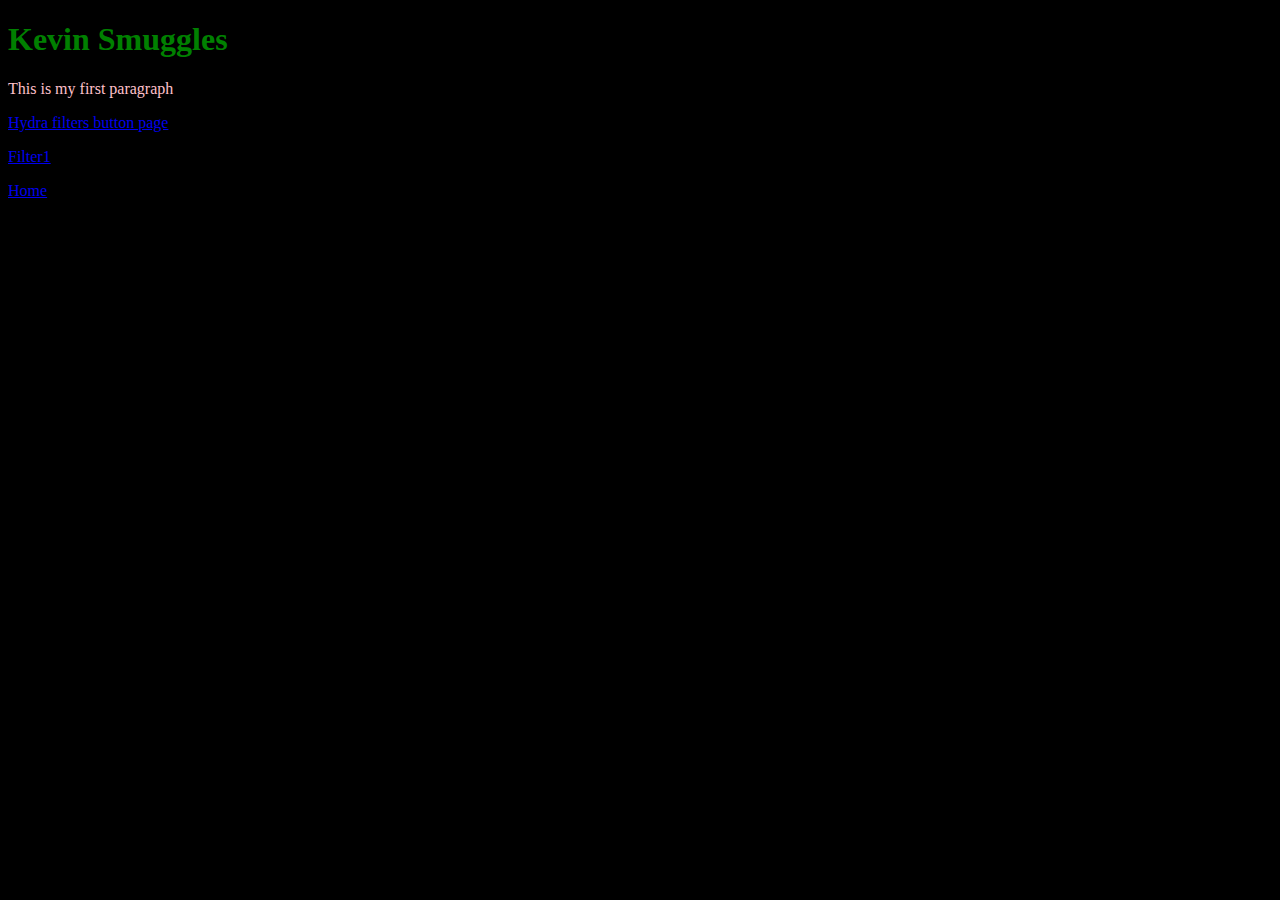
==== index.html @ 2b7dcae6 "Update index.html" ====
<!DOCTYPE html>
<html lang="en" dir="ltr">
  <head>
    <meta charset="utf-8">
    <link rel="stylesheet" href="styles.css">
    <title> Koin Smuglos</title>
  </head>
  <body>
    <h1>Kevin Smuggles</h1>
    <p>This is my first paragraph</p>
    <!---<p><a href="tales.html">Lil tales</a></p>--->
    <p><a href="hydrabuttons.html">Hydra filters button page</a></p>
    <p><a class="btn btn-large btn-primary" href="https://hydra.ojack.xyz/?code=[base64]%3D">Filter1</a></p>
    <div><a class="btn btn-large" href="https://hydra.ojack.xyz/?code=b3NjKCkub3V0KCk%3D">Home</a></div>
    <!---<div class="box">
      <p class="bossy-text">I will make it hipsterish</p>
    </div>
    <div class="photo">
      <img src="img/logo.jpg" alt="Koin Smuglos" style="width:50%">
      <p>not a logo</p>
    </div>
    <p>Perhaps there'll be a way to make this less vertical. Ammòdo</p>
    <div class="gif">
      <img src="img/b.gif" alt="Magnetic field" widht="267" height="200">
      <p>Taken from the video lesson on superconductivity by A. Leitner</p>
    </div>
    <div>
      
    </div>--->
  </body>
</html>
---- styles.css ----
body {
    background-color: black;
  }
  h1 {
    color: green;
  }
  h2 {
    color: silver;
  }
  p {
    color: pink;
  }
  .tales {
    background-color: white
    border-style:dashed;
    border-color: fuchsia;
  }
  .box {
    border-style:groove;
    border-color: silver;
    border-width: 5px;
    text-align: center;
  }
  .bossy-text {
    font-family: monospace;
    font-size: 20px;
    margin: 10px 20px 10px 10px;
    color: blue;
    background-color: #9ce354;
    margin: 50px ;
  }
  .photo {
    border: 10px;
    border-color: silver;
    border-style: dotted;
    align: center;
  }
  .gif {
    border-style: dotted;
    border-color: red;

  }
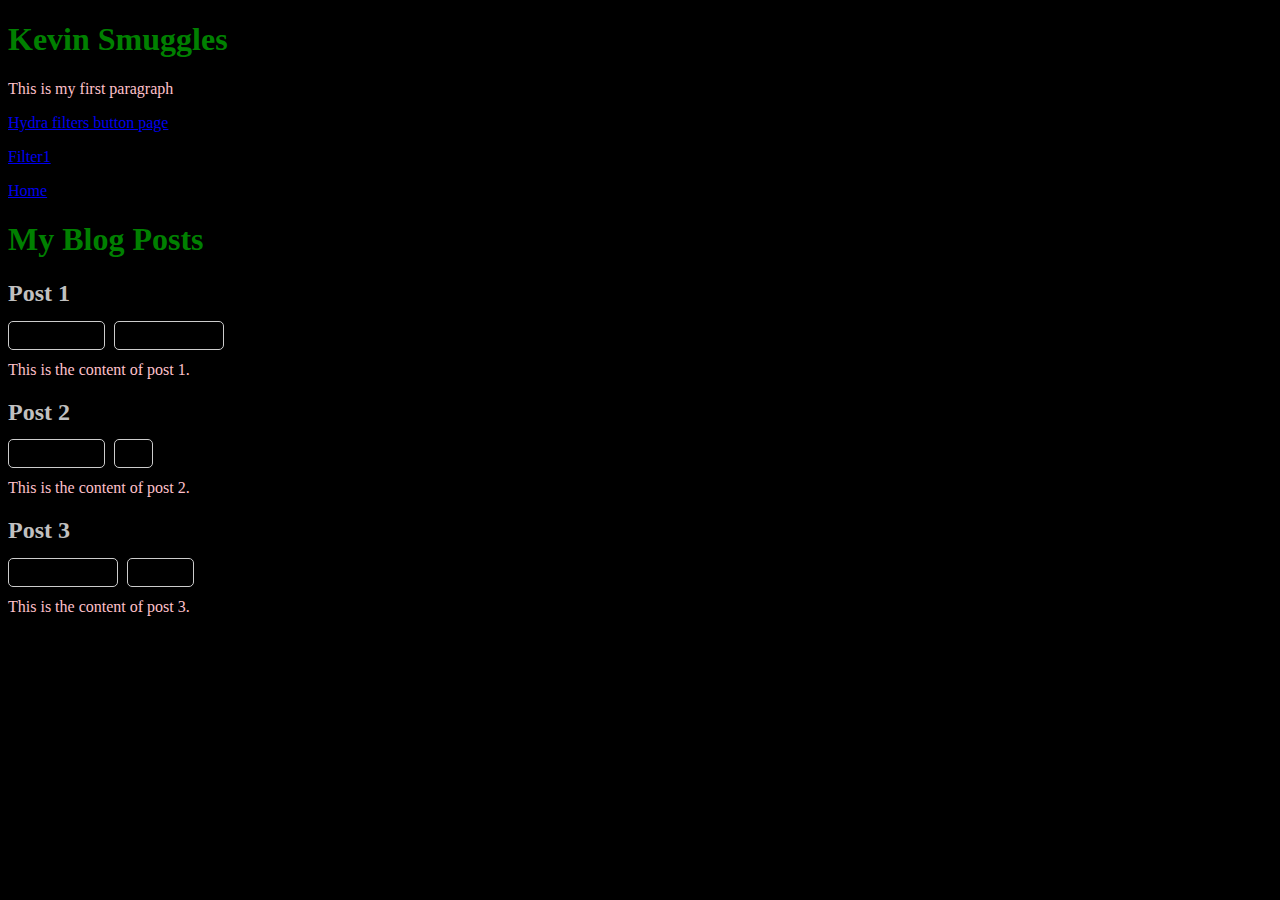
==== commit 42037b50: "first commit" ====
--- a/index.html
+++ b/index.html
@@ -3,7 +3,7 @@
   <head>
     <meta charset="utf-8">
     <link rel="stylesheet" href="styles.css">
-    <title> Koin Smuglos</title>
+    <title> Kevin Smuggles</title>
   </head>
   <body>
     <h1>Kevin Smuggles</h1>
@@ -11,7 +11,38 @@
     <!---<p><a href="tales.html">Lil tales</a></p>--->
     <p><a href="hydrabuttons.html">Hydra filters button page</a></p>
     <p><a class="btn btn-large btn-primary" href="https://hydra.ojack.xyz/?code=[base64]%3D">Filter1</a></p>
-    <div><a class="btn btn-large" href="https://hydra.ojack.xyz/?code=b3NjKCkub3V0KCk%3D">Home</a></div>
+    <div><a class="btn btn-large" href="https://hydra.ojack.xyz/?code=b3NjKCkub3V0KCk%3D">Home</a></div> 
+    <h1>My Blog Posts</h1>
+
+    <!--da qui sezione copiata per blog posts-->
+<div id="posts">
+  <div class="post">
+    <h2>Post 1</h2>
+    <div class="tags">
+      <span class="tag" data-tag="technology">Technology</span>
+      <span class="tag" data-tag="programming">Programming</span>
+    </div>
+    <p>This is the content of post 1.</p>
+  </div>
+
+  <div class="post">
+    <h2>Post 2</h2>
+    <div class="tags">
+      <span class="tag" data-tag="technology">Technology</span>
+      <span class="tag" data-tag="ai">AI</span>
+    </div>
+    <p>This is the content of post 2.</p>
+  </div>
+
+  <div class="post">
+    <h2>Post 3</h2>
+    <div class="tags">
+      <span class="tag" data-tag="programming">Programming</span>
+      <span class="tag" data-tag="python">Python</span>
+    </div>
+    <p>This is the content of post 3.</p>
+  </div>
+</div>
     <!---<div class="box">
       <p class="bossy-text">I will make it hipsterish</p>
     </div>
--- a/styles.css
+++ b/styles.css
@@ -10,8 +10,15 @@
   p {
     color: pink;
   }
+  .tag {
+    margin-right: 5px;
+    padding: 5px 10px;
+    border: 1px solid #ccc;
+    border-radius: 5px;
+    cursor: pointer;
+  }
   .tales {
-    background-color: white
+    background-color: white;
     border-style:dashed;
     border-color: fuchsia;
   }
@@ -33,7 +40,7 @@
     border: 10px;
     border-color: silver;
     border-style: dotted;
-    align: center;
+    text-align: center;
   }
   .gif {
     border-style: dotted;
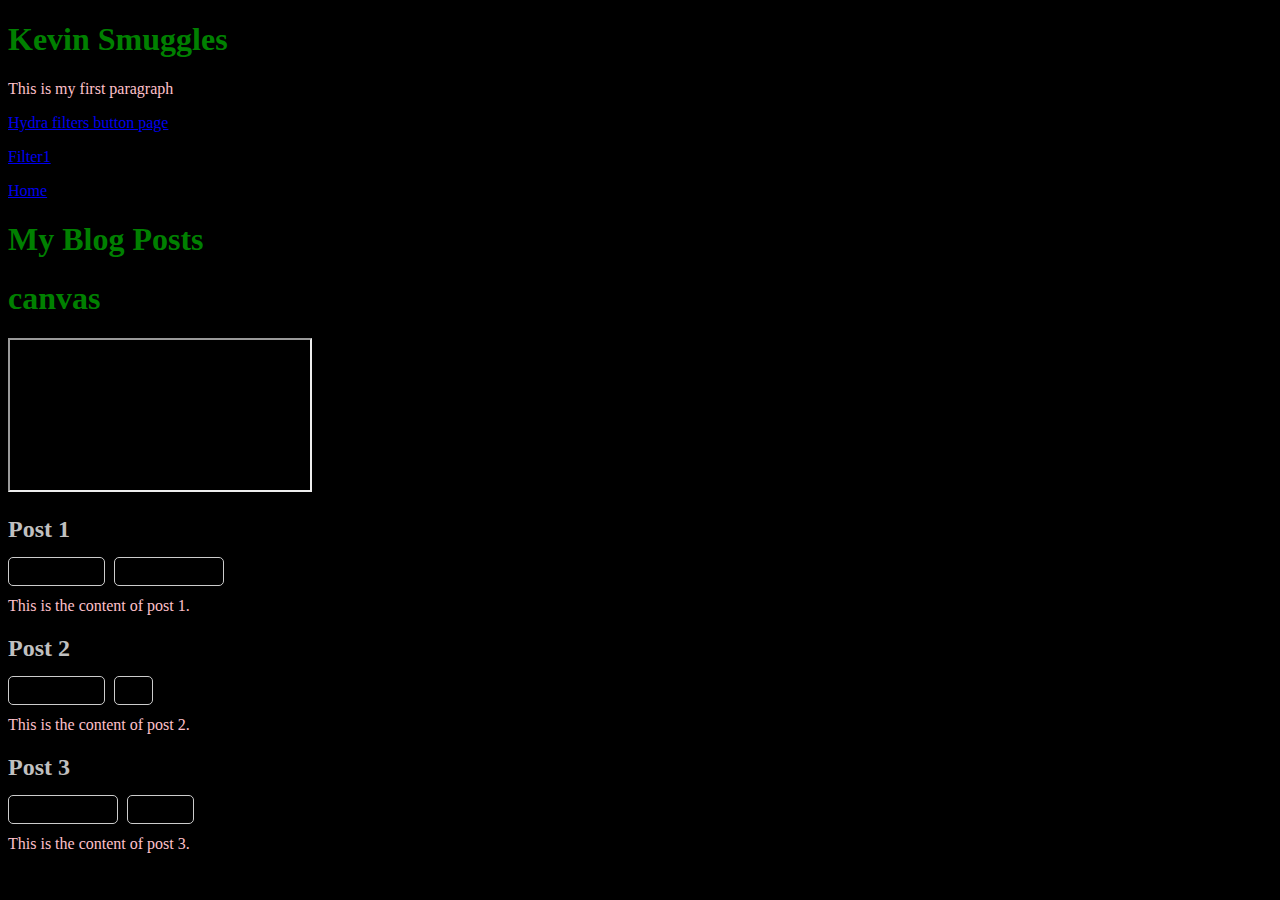
==== commit 1ae9e8a2: "Update index.html" ====
--- a/index.html
+++ b/index.html
@@ -13,7 +13,11 @@
     <p><a class="btn btn-large btn-primary" href="https://hydra.ojack.xyz/?code=[base64]%3D">Filter1</a></p>
     <div><a class="btn btn-large" href="https://hydra.ojack.xyz/?code=b3NjKCkub3V0KCk%3D">Home</a></div> 
     <h1>My Blog Posts</h1>
-
+    <h1>canvas</h1>
+    <div>
+    <iframe src="https://editor.p5js.org/kevinsmuggles/full/CHUadOqP1"></iframe>  
+    </div>
+    
     <!--da qui sezione copiata per blog posts-->
 <div id="posts">
   <div class="post">
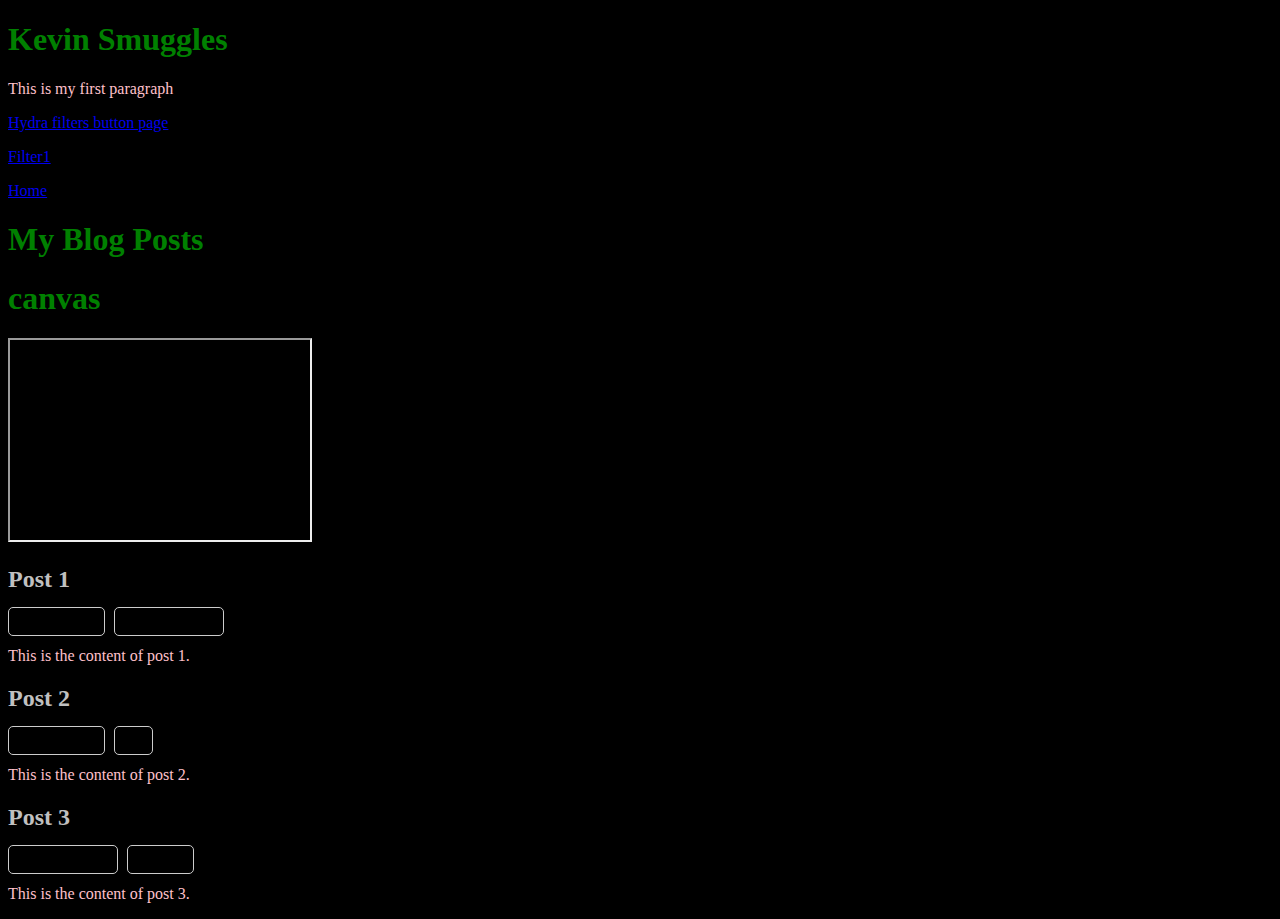
==== commit 5897b0fc: "Update index.html" ====
--- a/index.html
+++ b/index.html
@@ -15,7 +15,7 @@
     <h1>My Blog Posts</h1>
     <h1>canvas</h1>
     <div>
-    <iframe src="https://editor.p5js.org/kevinsmuggles/full/CHUadOqP1"></iframe>  
+    <iframe src="https://editor.p5js.org/kevinsmuggles/full/CHUadOqP1" height="200" width="300" title="Iframe Example"></iframe>  
     </div>
     
     <!--da qui sezione copiata per blog posts-->
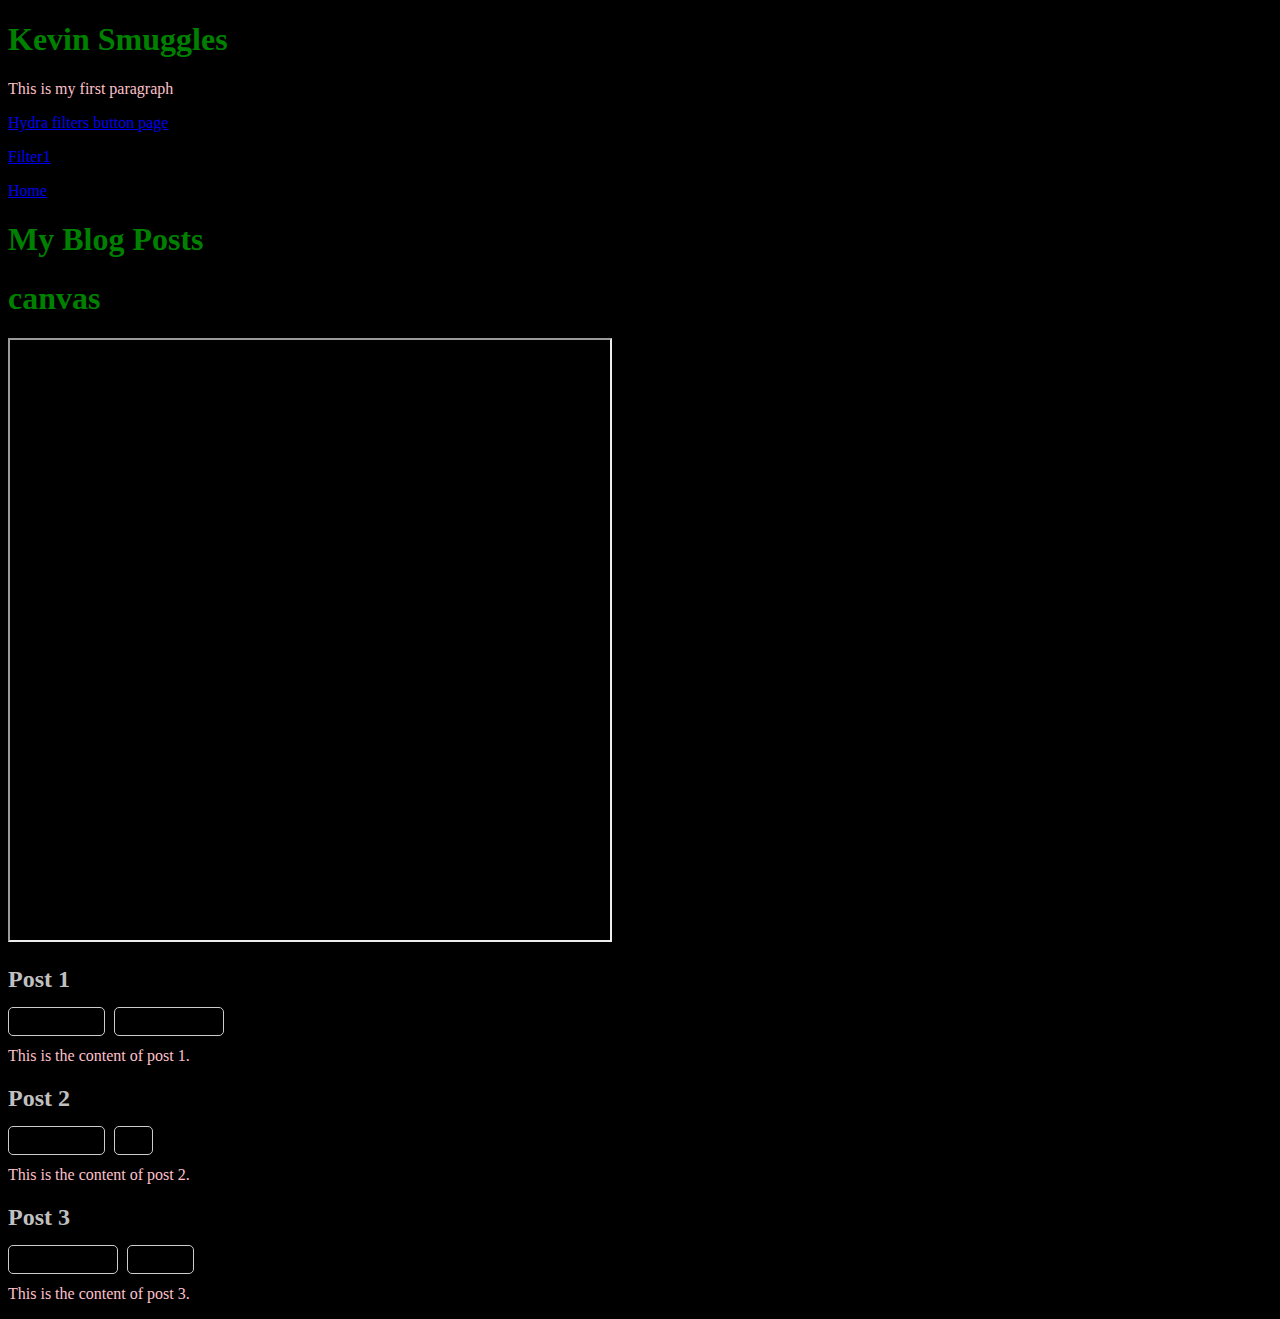
==== commit 1da2df64: "Update index.html" ====
--- a/index.html
+++ b/index.html
@@ -15,7 +15,7 @@
     <h1>My Blog Posts</h1>
     <h1>canvas</h1>
     <div>
-    <iframe src="https://editor.p5js.org/kevinsmuggles/full/CHUadOqP1" height="200" width="300" title="Iframe Example"></iframe>  
+    <iframe src="https://editor.p5js.org/kevinsmuggles/full/CHUadOqP1" height="600" width="600" title="Iframe Example"></iframe>  
     </div>
     
     <!--da qui sezione copiata per blog posts-->
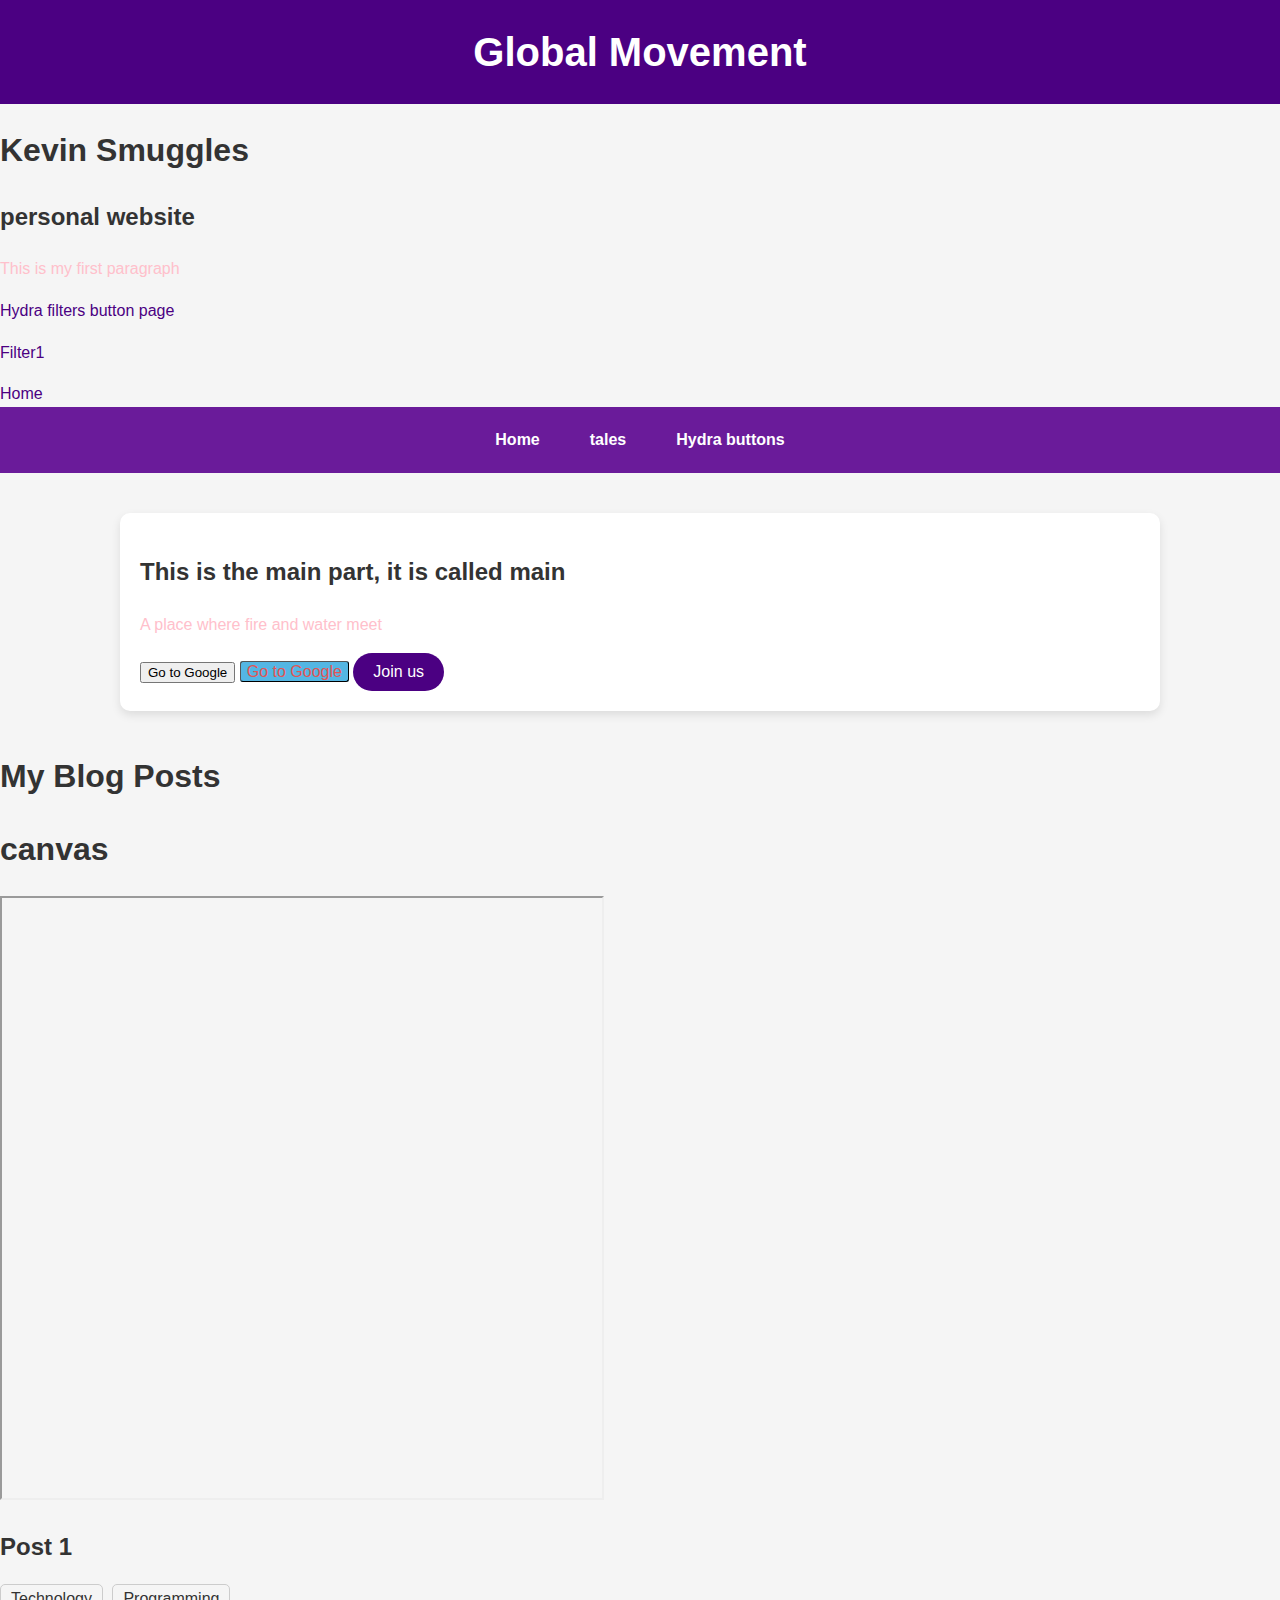
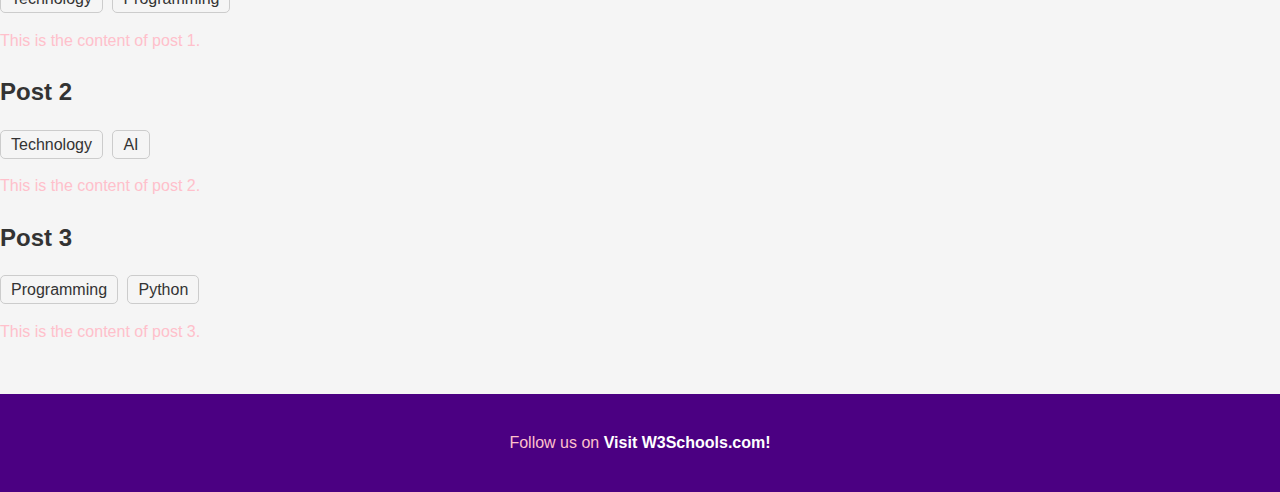
==== commit 08a2637e: "fist deploy with added help" ====
--- a/index.html
+++ b/index.html
@@ -2,16 +2,35 @@
 <html lang="en" dir="ltr">
   <head>
     <meta charset="utf-8">
+    <meta name="viewport" content="width=device-width, initial-scale=1.0">
     <link rel="stylesheet" href="styles.css">
     <title> Kevin Smuggles</title>
   </head>
   <body>
+    <header>
+      <h1>Global Movement</h1>
+    </header>
     <h1>Kevin Smuggles</h1>
+    <h2>personal website</h2>
     <p>This is my first paragraph</p>
     <!---<p><a href="tales.html">Lil tales</a></p>--->
     <p><a href="hydrabuttons.html">Hydra filters button page</a></p>
     <p><a class="btn btn-large btn-primary" href="https://hydra.ojack.xyz/?code=[base64]%3D">Filter1</a></p>
     <div><a class="btn btn-large" href="https://hydra.ojack.xyz/?code=b3NjKCkub3V0KCk%3D">Home</a></div> 
+    
+    <nav>
+      <a href="index.html">Home</a>
+      <a href="tales.html">tales</a>
+      <a href="hydrabuttons.html">Hydra buttons</a>
+    </nav>
+
+    <main>
+      <h2>This is the main part, it is called main</h2>
+      <p>A place where fire and water meet</p>
+      <input type="button" onclick="location.href='https://google.com';" value="Go to Google" />
+      <a href="https://google.com" class="button">Go to Google</a>
+      <button class="button">Join us</button>
+    </main>
     <h1>My Blog Posts</h1>
     <h1>canvas</h1>
     <div>
@@ -62,5 +81,9 @@
     <div>
       
     </div>--->
+
+    <footer>
+      <p>Follow us on  <a href="https://www.w3schools.com/">Visit W3Schools.com!</a> </p>
+    </footer>
   </body>
 </html>
--- a/styles.css
+++ b/styles.css
@@ -1,13 +1,115 @@
-  body {
-    background-color: black;
-  }
-  h1 {
-    color: green;
-  }
-  h2 {
-    color: silver;
-  }
-  p {
+body {
+    font-family: 'Open Sans', sans-serif;
+    background-color: #F5F5F5; /* Off-white background */
+    color: #333333; /* Dark gray text */
+    margin: 0;
+    padding: 0;
+    line-height: 1.6;
+}
+
+a{
+  color: #4B0082; /* Dark plum links */
+  text-decoration: none;
+  border-bottom: 1px solid transparent;
+  transition: border-bottom 0.3s, color 0.3s;
+}
+
+a:hover {
+  color: #C2185B; /* Muted pink on hover */
+  border-bottom: 1px solid #C2185B;
+}
+
+/* Header */
+header {
+    background-color: #4B0082; /* Dark plum */
+    color: #FFFFFF;
+    padding: 20px 0;
+    text-align: center;
+}
+
+header h1 {
+    margin: 0;
+    font-size: 2.5em;
+    font-weight: 600;
+}
+
+/* Navigation */
+nav {
+    display: flex;
+    justify-content: center;
+    background-color: #6A1B9A; /* Light plum */
+    padding: 10px 0;
+}
+
+nav a {
+    color: #FFFFFF;
+    margin: 0 15px;
+    padding: 10px;
+    font-weight: 600;
+}
+
+nav a:hover {
+    background-color: #C2185B; /* Muted pink on hover */
+    border-radius: 20px;
+}
+
+/* Main Content */
+main {
+    max-width: 1000px;
+    margin: 40px auto;
+    padding: 20px;
+    background-color: #FFFFFF; /* White content background */
+    box-shadow: 0 4px 10px rgba(0, 0, 0, 0.1);
+    border-radius: 10px;
+}
+
+/* Buttons */
+.button {
+    background-color: #4B0082; /* Dark plum */
+    color: #FFFFFF;
+    padding: 10px 20px;
+    border: none;
+    border-radius: 25px;
+    font-size: 1em;
+    cursor: pointer;
+    transition: background-color 0.3s;
+}
+
+.button:hover {
+    background-color: #C2185B; /* Muted pink on hover */
+}
+
+a.button {
+  padding: 1px 6px;
+  border: 1px outset buttonborder;
+  border-radius: 3px;
+  color: #e35454;
+  background-color: #54b6e3;
+  text-decoration: none;
+}
+
+/* Footer */
+footer {
+    background-color: #4B0082; /* Dark plum */
+    color: #FFFFFF;
+    text-align: center;
+    padding: 20px 0;
+    margin-top: 50px;
+}
+
+footer a {
+    color: #FFFFFF;
+    font-weight: 600;
+    border-bottom: 1px solid transparent;
+    transition: border-bottom 0.3s, color 0.3s;
+}
+
+footer a:hover {
+    color: #C2185B;
+    border-bottom: 1px solid #C2185B;
+}
+
+p {
     color: pink;
   }
   .tag {
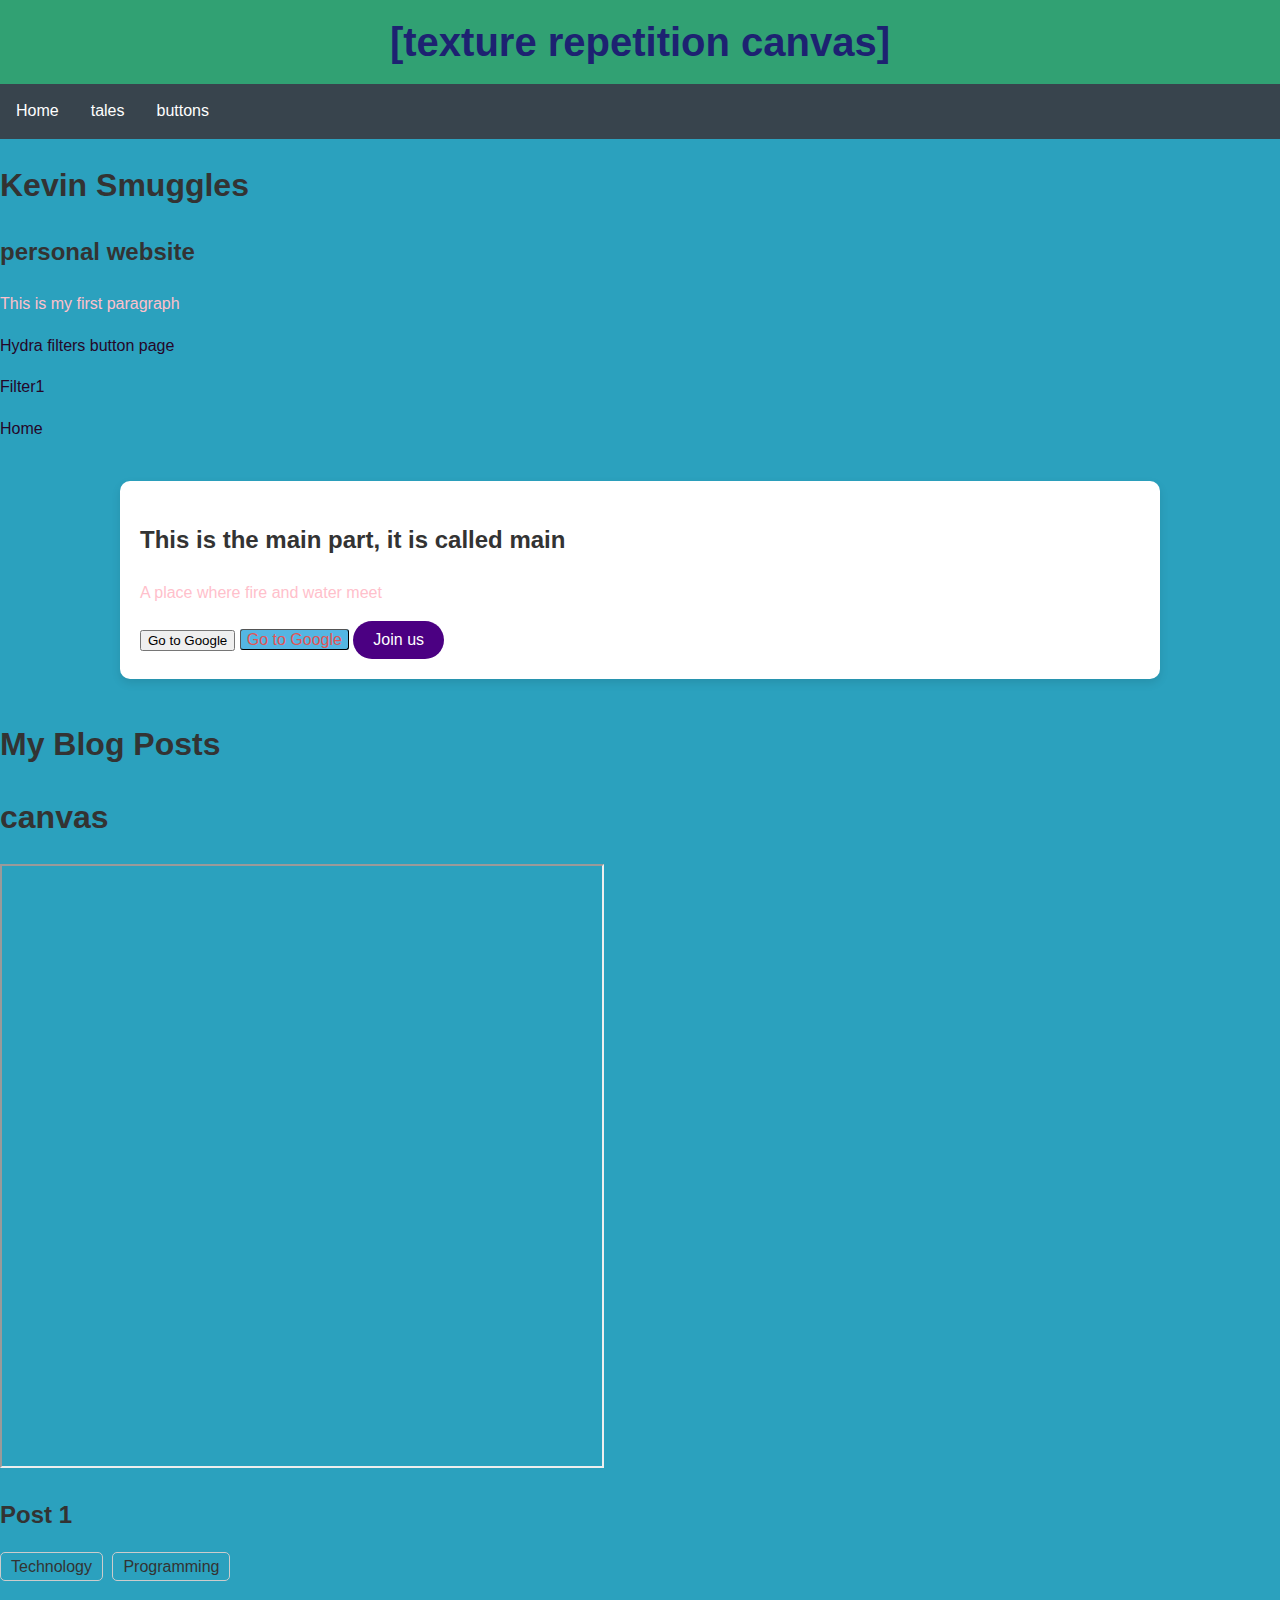
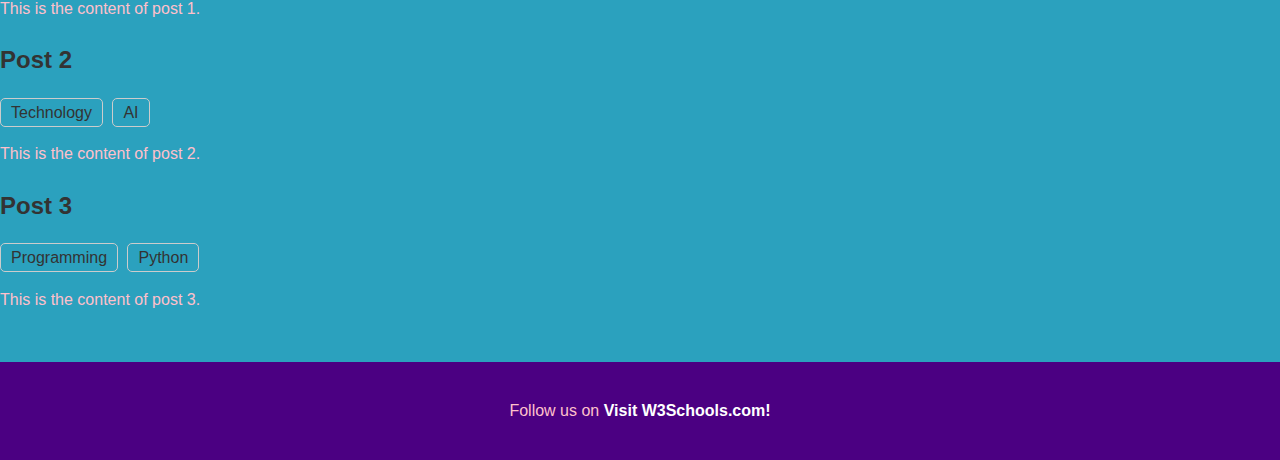
==== commit 6878e8c8: "updated colors and navigation bar" ====
--- a/index.html
+++ b/index.html
@@ -8,8 +8,15 @@
   </head>
   <body>
     <header>
-      <h1>Global Movement</h1>
+      <h1>[texture repetition canvas]</h1>
     </header>
+
+    <ul>
+      <li><a href="index.html">Home</a></li>
+      <li><a href="tales.html">tales</a></li>
+      <li><a href="hydrabuttons.html">buttons</a></li>
+    </ul>
+
     <h1>Kevin Smuggles</h1>
     <h2>personal website</h2>
     <p>This is my first paragraph</p>
@@ -18,12 +25,6 @@
     <p><a class="btn btn-large btn-primary" href="https://hydra.ojack.xyz/?code=[base64]%3D">Filter1</a></p>
     <div><a class="btn btn-large" href="https://hydra.ojack.xyz/?code=b3NjKCkub3V0KCk%3D">Home</a></div> 
     
-    <nav>
-      <a href="index.html">Home</a>
-      <a href="tales.html">tales</a>
-      <a href="hydrabuttons.html">Hydra buttons</a>
-    </nav>
-
     <main>
       <h2>This is the main part, it is called main</h2>
       <p>A place where fire and water meet</p>
@@ -83,7 +84,7 @@
     </div>--->
 
     <footer>
-      <p>Follow us on  <a href="https://www.w3schools.com/">Visit W3Schools.com!</a> </p>
+      <p>Follow us on  <a href="https://www.w3schools.com/">Visit W3Schools.com!</a>  </p>
     </footer>
   </body>
 </html>
--- a/styles.css
+++ b/styles.css
@@ -1,6 +1,6 @@
 body {
     font-family: 'Open Sans', sans-serif;
-    background-color: #F5F5F5; /* Off-white background */
+    background-color: #2ba1be; /* Off-white background */
     color: #333333; /* Dark gray text */
     margin: 0;
     padding: 0;
@@ -8,7 +8,7 @@
 }
 
 a{
-  color: #4B0082; /* Dark plum links */
+  color: #250628; /* Dark plum links */
   text-decoration: none;
   border-bottom: 1px solid transparent;
   transition: border-bottom 0.3s, color 0.3s;
@@ -21,9 +21,9 @@
 
 /* Header */
 header {
-    background-color: #4B0082; /* Dark plum */
-    color: #FFFFFF;
-    padding: 20px 0;
+    background-color: #31a173; /* Dark plum */
+    color: #1d2271;
+    padding: 10px 0;
     text-align: center;
 }
 
@@ -33,24 +33,57 @@
     font-weight: 600;
 }
 
-/* Navigation */
-nav {
-    display: flex;
-    justify-content: center;
-    background-color: #6A1B9A; /* Light plum */
-    padding: 10px 0;
+/* Navigation bar from w3 */
+
+ul {
+  list-style-type: none;
+  margin: 0;
+  padding: 0;
+  overflow: hidden;
+  background-color: #38444d;
 }
 
-nav a {
-    color: #FFFFFF;
-    margin: 0 15px;
-    padding: 10px;
-    font-weight: 600;
+li {
+  float: left;
 }
 
-nav a:hover {
-    background-color: #C2185B; /* Muted pink on hover */
-    border-radius: 20px;
+li a, .dropbtn {
+  display: inline-block;
+  color: white;
+  text-align: center;
+  padding: 14px 16px;
+  text-decoration: none;
+}
+
+li a:hover, .dropdown:hover .dropbtn {
+  background-color: red;
+}
+
+li.dropdown {
+  display: inline-block;
+}
+
+.dropdown-content {
+  display: none;
+  position: absolute;
+  background-color: #f9f9f9;
+  min-width: 160px;
+  box-shadow: 0px 8px 16px 0px rgba(0,0,0,0.2);
+  z-index: 1;
+}
+
+.dropdown-content a {
+  color: black;
+  padding: 12px 16px;
+  text-decoration: none;
+  display: block;
+  text-align: left;
+}
+
+.dropdown-content a:hover {background-color: #f1f1f1;}
+
+.dropdown:hover .dropdown-content {
+  display: block;
 }
 
 /* Main Content */
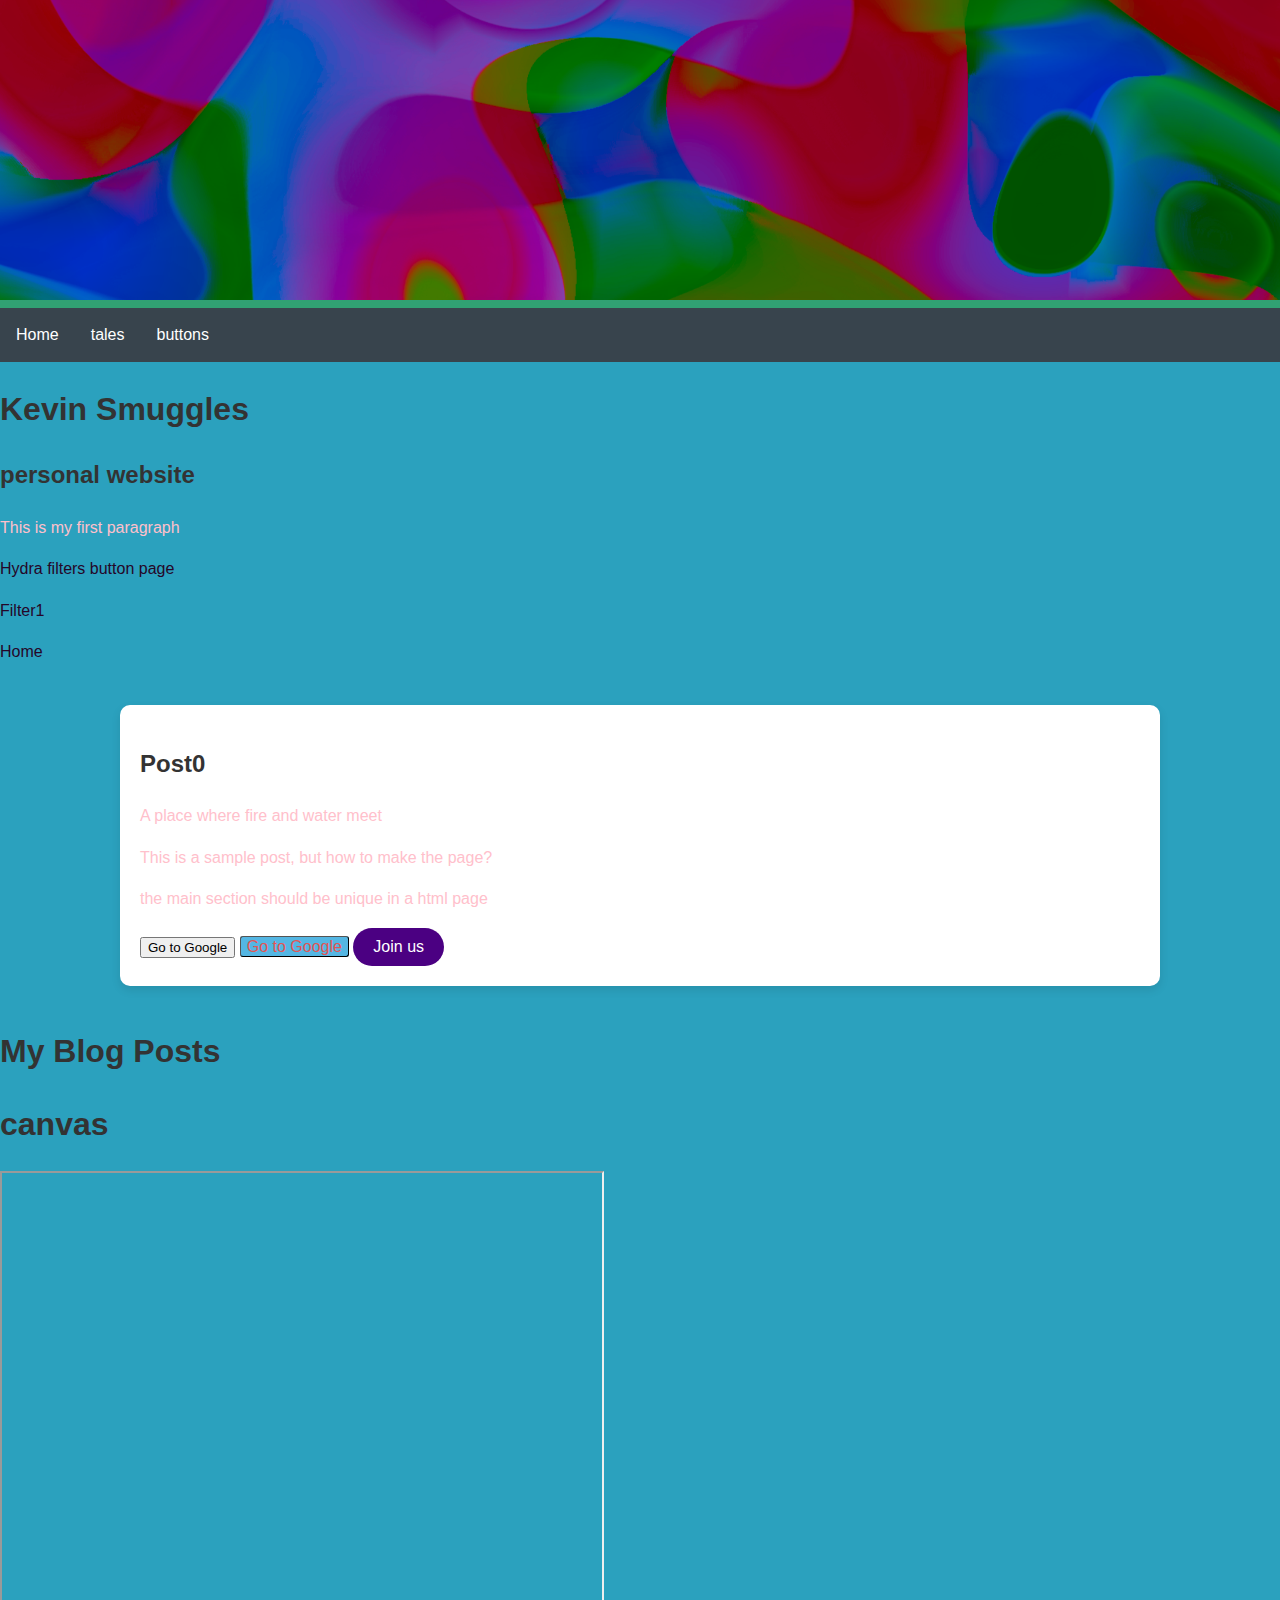
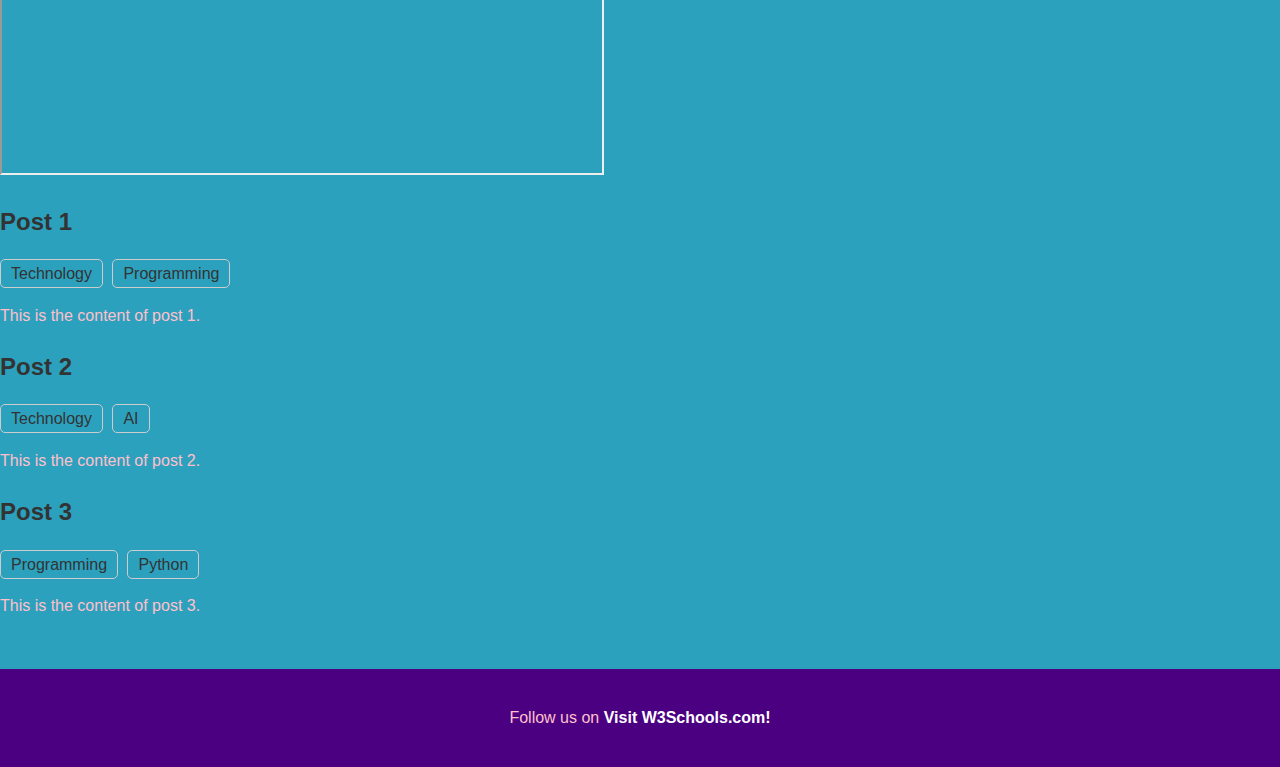
==== commit 22fddb10: "updating to delete notifications" ====
--- a/index.html
+++ b/index.html
@@ -8,7 +8,8 @@
   </head>
   <body>
     <header>
-      <h1>[texture repetition canvas]</h1>
+      <img src="img/banner_top.png" alt="colorful blobs semi-transparent" height="300" width="100%">
+      <!--<h1>[texture repetition canvas]</h1>-->
     </header>
 
     <ul>
@@ -26,8 +27,10 @@
     <div><a class="btn btn-large" href="https://hydra.ojack.xyz/?code=b3NjKCkub3V0KCk%3D">Home</a></div> 
     
     <main>
-      <h2>This is the main part, it is called main</h2>
+      <h2>Post0</h2>
       <p>A place where fire and water meet</p>
+      <p>This is a sample post, but how to make the page?</p>
+      <p>the main section should be unique in a html page</p>
       <input type="button" onclick="location.href='https://google.com';" value="Go to Google" />
       <a href="https://google.com" class="button">Go to Google</a>
       <button class="button">Join us</button>
--- a/styles.css
+++ b/styles.css
@@ -23,7 +23,8 @@
 header {
     background-color: #31a173; /* Dark plum */
     color: #1d2271;
-    padding: 10px 0;
+    padding: 0;
+    margin: 0 ;
     text-align: center;
 }
 
@@ -36,6 +37,7 @@
 /* Navigation bar from w3 */
 
 ul {
+  font-family: 'Open Sans', sans-serif;
   list-style-type: none;
   margin: 0;
   padding: 0;
